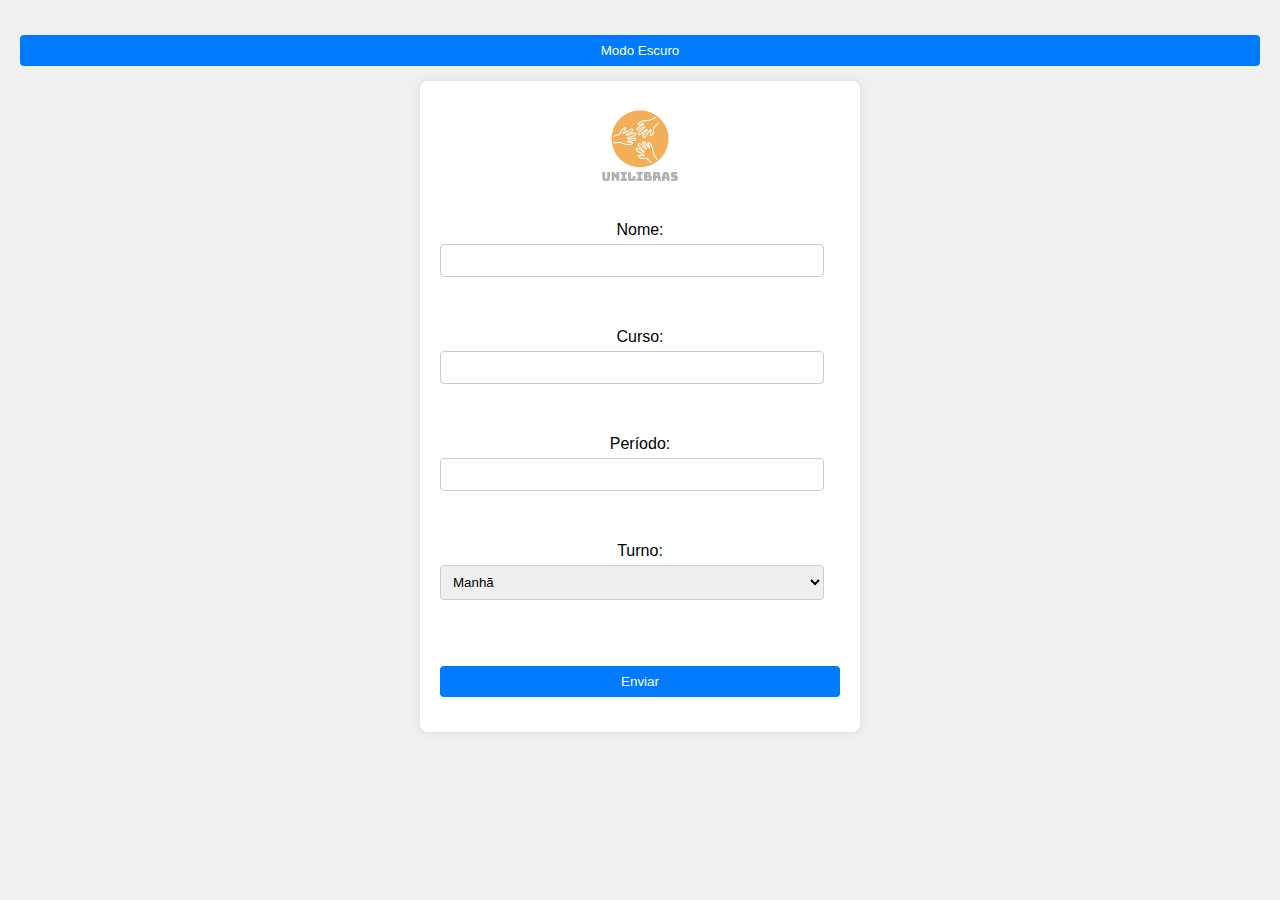
==== index.html @ fddc070e "correcao" ====
<!DOCTYPE html>
<html lang="en">
<head>
  <meta charset="UTF-8">
  <link rel="stylesheet" href="login.css" id="stylesheet">
  <title>Unilibras</title>
</head>
<body>

<button onclick="toggleDarkMode()" id="themeButton">Modo Escuro</button>

<form id="userDataForm">


  <img src="assets/mao.png" alt="Logo da unilibras">

  <label for="name">Nome:</label>
  <input type="text" id="name" name="name" required><br><br>

  <label for="course">Curso:</label>
  <input list="courses" id="course" name="course" required>
  <datalist id="courses">
    <option value="Administração">
    <option value="Arquitetura e Urbanismo"></option>
    <option value="Ciência da Computação">
    <option value="Ciência Política"></option>
    <option value="Ciências Biológicas - Bacharelado"></option>
    <option value="Ciências Biológicas - Licenciatura"></option>
    <option value="Ciências Contábeis"></option>
    <option value="Ciências Econômicas"></option>
    
    <option value="Engenharia Civil"></option>
  </datalist><br><br>

  <label for="period">Período:</label>
  <input type="text" id="period" name="period" required><br><br>

  <label for="shift">Turno:</label>
  <select id="shift" name="shift" required>
    <option value="Manhã">Manhã</option>
    <option value="Tarde">Tarde</option>
    <option value="Noite">Noite</option>
  </select><br><br>

  <button type="submit">Enviar</button>
</form>



<script>
    function toggleDarkMode() {
      const stylesheet = document.getElementById('stylesheet');
      const themeButton = document.getElementById('themeButton');

      if (stylesheet.getAttribute('href') === 'login.css') {
        stylesheet.setAttribute('href', 'dark-login.css');
        localStorage.setItem('theme', 'dark');
        themeButton.innerText = 'Modo Claro'; // Altera o texto do botão
      } else {
        stylesheet.setAttribute('href', 'login.css');
        localStorage.setItem('theme', 'light');
        themeButton.innerText = 'Modo Escuro'; // Altera o texto do botão
      }
    }

    const savedTheme = localStorage.getItem('theme');
    if (savedTheme === 'dark') {
      document.getElementById('stylesheet').setAttribute('href', 'dark-login.css');
      document.getElementById('themeButton').innerText = 'Modo Claro'; // Altera o texto do botão
    }
  </script>

</body>
</html>
---- login.css ----
/* login.css */

body {
    font-family: Arial, sans-serif;
    margin: 0;
    padding: 20px;
    background-color: #f0f0f0; /* cor de fundo para exemplo */
  }
  
  form {
    max-width: 300px;
    margin: 0 auto;
    background-color: #fff; /* cor de fundo do formulário */
    padding: 20px;
    border-radius: 8px;
    box-shadow: 0 0 10px rgba(0, 0, 0, 0.1); /* sombra para efeito visual */
  }
  
  img {
    display: block;
    margin: 0 auto;
    width: 100px; /* ajuste o tamanho conforme necessário */
    height: auto;
    margin-bottom: 20px;
  }
  
  label {
    display: block;
    text-align: center;
    margin-bottom: 5px;
  }
  
  input,
  select {
    display: block;
    width: calc(100% - 16px); /* Para compensar a largura do padding e borda */
    margin-bottom: 15px;
    padding: 8px;
    border-radius: 4px;
    border: 1px solid #ccc;
    box-sizing: border-box;
  }
  
  button {
    margin-bottom: 15px;
    display: block;
    width: 100%;
    background-color: #007bff;
    color: white;
    border: none;
    cursor: pointer;
    padding: 8px 16px;
    border-radius: 4px;
    margin-top: 15px; /* Adicionando margem superior para o espaçamento */
    box-sizing: border-box; /* Mantém o tamanho total incluindo padding */
  }
  
  /* Estilos responsivos */
  @media (min-width: 768px) {
    form {
      max-width: 400px;
    }
  }
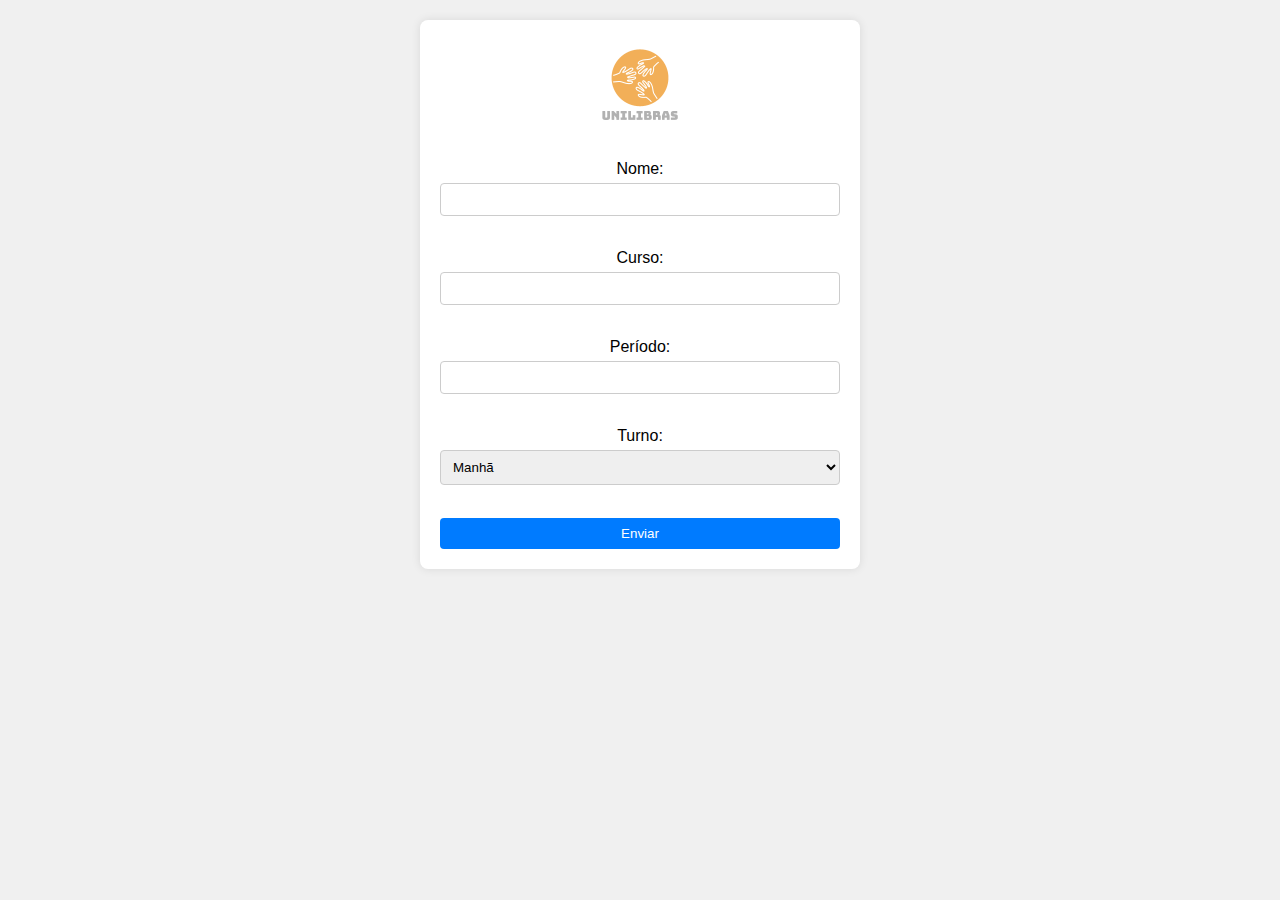
==== commit 1da1dd01: "alteracao no css" ====
--- a/index.html
+++ b/index.html
@@ -2,12 +2,11 @@
 <html lang="en">
 <head>
   <meta charset="UTF-8">
-  <link rel="stylesheet" href="login.css" id="stylesheet">
+  <link rel="stylesheet" href="login.css">
   <title>Unilibras</title>
 </head>
 <body>
 
-<button onclick="toggleDarkMode()" id="themeButton">Modo Escuro</button>
 
 <form id="userDataForm">
 
@@ -46,29 +45,5 @@
 </form>
 
 
-
-<script>
-    function toggleDarkMode() {
-      const stylesheet = document.getElementById('stylesheet');
-      const themeButton = document.getElementById('themeButton');
-
-      if (stylesheet.getAttribute('href') === 'login.css') {
-        stylesheet.setAttribute('href', 'dark-login.css');
-        localStorage.setItem('theme', 'dark');
-        themeButton.innerText = 'Modo Claro'; // Altera o texto do botão
-      } else {
-        stylesheet.setAttribute('href', 'login.css');
-        localStorage.setItem('theme', 'light');
-        themeButton.innerText = 'Modo Escuro'; // Altera o texto do botão
-      }
-    }
-
-    const savedTheme = localStorage.getItem('theme');
-    if (savedTheme === 'dark') {
-      document.getElementById('stylesheet').setAttribute('href', 'dark-login.css');
-      document.getElementById('themeButton').innerText = 'Modo Claro'; // Altera o texto do botão
-    }
-  </script>
-
 </body>
 </html>
--- a/login.css
+++ b/login.css
@@ -1,64 +1,60 @@
 /* login.css */
 
 body {
-    font-family: Arial, sans-serif;
-    margin: 0;
-    padding: 20px;
-    background-color: #f0f0f0; /* cor de fundo para exemplo */
+  font-family: Arial, sans-serif;
+  margin: 0;
+  padding: 20px;
+  background-color: #f0f0f0; /* cor de fundo para exemplo */
+}
+
+form {
+  max-width: 80%; /* Em telas menores, o formulário ocupará 80% da largura disponível */
+  margin: 0 auto;
+  background-color: #fff; /* cor de fundo do formulário */
+  padding: 20px;
+  border-radius: 8px;
+  box-shadow: 0 0 10px rgba(0, 0, 0, 0.1); /* sombra para efeito visual */
+}
+
+img {
+  display: block;
+  margin: 0 auto;
+  width: 100px; /* ajuste o tamanho conforme necessário */
+  height: auto;
+  margin-bottom: 20px;
+}
+
+label {
+  display: block;
+  text-align: center;
+  margin-bottom: 5px;
+}
+
+input,
+select {
+  width: 100%; /* Ocupa a largura total do formulário */
+  margin-bottom: 15px;
+  padding: 8px;
+  border-radius: 4px;
+  border: 1px solid #ccc;
+  box-sizing: border-box;
+}
+
+button {
+  display: block;
+  width: 100%;
+  background-color: #007bff;
+  color: white;
+  border: none;
+  cursor: pointer;
+  padding: 8px 16px;
+  border-radius: 4px;
+  box-sizing: border-box;
+}
+
+/* Estilos responsivos */
+@media (min-width: 768px) {
+  form {
+    max-width: 400px;
   }
-  
-  form {
-    max-width: 300px;
-    margin: 0 auto;
-    background-color: #fff; /* cor de fundo do formulário */
-    padding: 20px;
-    border-radius: 8px;
-    box-shadow: 0 0 10px rgba(0, 0, 0, 0.1); /* sombra para efeito visual */
-  }
-  
-  img {
-    display: block;
-    margin: 0 auto;
-    width: 100px; /* ajuste o tamanho conforme necessário */
-    height: auto;
-    margin-bottom: 20px;
-  }
-  
-  label {
-    display: block;
-    text-align: center;
-    margin-bottom: 5px;
-  }
-  
-  input,
-  select {
-    display: block;
-    width: calc(100% - 16px); /* Para compensar a largura do padding e borda */
-    margin-bottom: 15px;
-    padding: 8px;
-    border-radius: 4px;
-    border: 1px solid #ccc;
-    box-sizing: border-box;
-  }
-  
-  button {
-    margin-bottom: 15px;
-    display: block;
-    width: 100%;
-    background-color: #007bff;
-    color: white;
-    border: none;
-    cursor: pointer;
-    padding: 8px 16px;
-    border-radius: 4px;
-    margin-top: 15px; /* Adicionando margem superior para o espaçamento */
-    box-sizing: border-box; /* Mantém o tamanho total incluindo padding */
-  }
-  
-  /* Estilos responsivos */
-  @media (min-width: 768px) {
-    form {
-      max-width: 400px;
-    }
-  }
-  +}
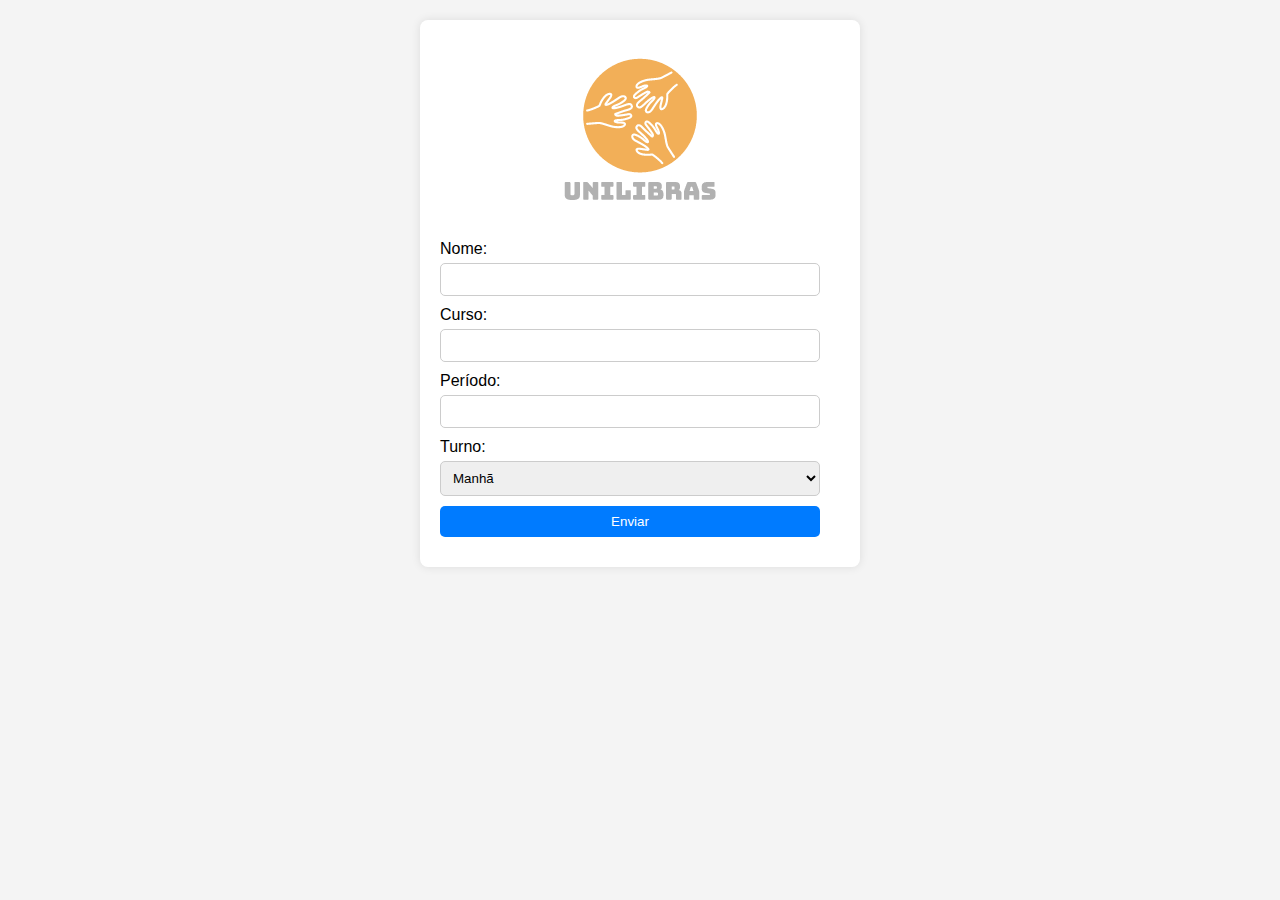
==== commit 33f02c58: "correcao" ====
--- a/index.html
+++ b/index.html
@@ -2,48 +2,37 @@
 <html lang="en">
 <head>
   <meta charset="UTF-8">
+  <meta name="viewport" content="width=device-width, initial-scale=1.0">
   <link rel="stylesheet" href="login.css">
   <title>Unilibras</title>
 </head>
 <body>
 
-
 <form id="userDataForm">
-
-
   <img src="assets/mao.png" alt="Logo da unilibras">
 
   <label for="name">Nome:</label>
-  <input type="text" id="name" name="name" required><br><br>
+  <input type="text" id="name" name="name" required>
 
   <label for="course">Curso:</label>
   <input list="courses" id="course" name="course" required>
   <datalist id="courses">
     <option value="Administração">
-    <option value="Arquitetura e Urbanismo"></option>
-    <option value="Ciência da Computação">
-    <option value="Ciência Política"></option>
-    <option value="Ciências Biológicas - Bacharelado"></option>
-    <option value="Ciências Biológicas - Licenciatura"></option>
-    <option value="Ciências Contábeis"></option>
-    <option value="Ciências Econômicas"></option>
-    
-    <option value="Engenharia Civil"></option>
-  </datalist><br><br>
+    <option value="Arquitetura e Urbanismo">
+  </datalist>
 
   <label for="period">Período:</label>
-  <input type="text" id="period" name="period" required><br><br>
+  <input type="text" id="period" name="period" required>
 
   <label for="shift">Turno:</label>
   <select id="shift" name="shift" required>
     <option value="Manhã">Manhã</option>
     <option value="Tarde">Tarde</option>
     <option value="Noite">Noite</option>
-  </select><br><br>
+  </select>
 
   <button type="submit">Enviar</button>
 </form>
 
-
 </body>
 </html>
--- a/login.css
+++ b/login.css
@@ -1,60 +1,52 @@
-/* login.css */
-
 body {
   font-family: Arial, sans-serif;
   margin: 0;
-  padding: 20px;
-  background-color: #f0f0f0; /* cor de fundo para exemplo */
+  padding: 0;
+  background-color: #f4f4f4;
 }
 
-form {
-  max-width: 80%; /* Em telas menores, o formulário ocupará 80% da largura disponível */
-  margin: 0 auto;
-  background-color: #fff; /* cor de fundo do formulário */
+#userDataForm {
+  max-width: 400px;
+  margin: 20px auto;
   padding: 20px;
+  background-color: #fff;
   border-radius: 8px;
-  box-shadow: 0 0 10px rgba(0, 0, 0, 0.1); /* sombra para efeito visual */
+  box-shadow: 0 0 10px rgba(0, 0, 0, 0.1);
+}
+
+label {
+  display: block;
+  margin-bottom: 5px;
+}
+
+input,
+select,
+button {
+  width: calc(100% - 20px);
+  padding: 8px;
+  margin-bottom: 10px;
+  border-radius: 5px;
+  border: 1px solid #ccc;
+  box-sizing: border-box;
+}
+
+button {
+  background-color: #007bff;
+  color: #fff;
+  border: none;
+  cursor: pointer;
 }
 
 img {
   display: block;
   margin: 0 auto;
-  width: 100px; /* ajuste o tamanho conforme necessário */
+  max-width: 100%;
   height: auto;
-  margin-bottom: 20px;
 }
 
-label {
-  display: block;
-  text-align: center;
-  margin-bottom: 5px;
-}
-
-input,
-select {
-  width: 100%; /* Ocupa a largura total do formulário */
-  margin-bottom: 15px;
-  padding: 8px;
-  border-radius: 4px;
-  border: 1px solid #ccc;
-  box-sizing: border-box;
-}
-
-button {
-  display: block;
-  width: 100%;
-  background-color: #007bff;
-  color: white;
-  border: none;
-  cursor: pointer;
-  padding: 8px 16px;
-  border-radius: 4px;
-  box-sizing: border-box;
-}
-
-/* Estilos responsivos */
-@media (min-width: 768px) {
-  form {
-    max-width: 400px;
+@media screen and (max-width: 600px) {
+  #userDataForm {
+    width: 90%;
+    max-width: none;
   }
 }
